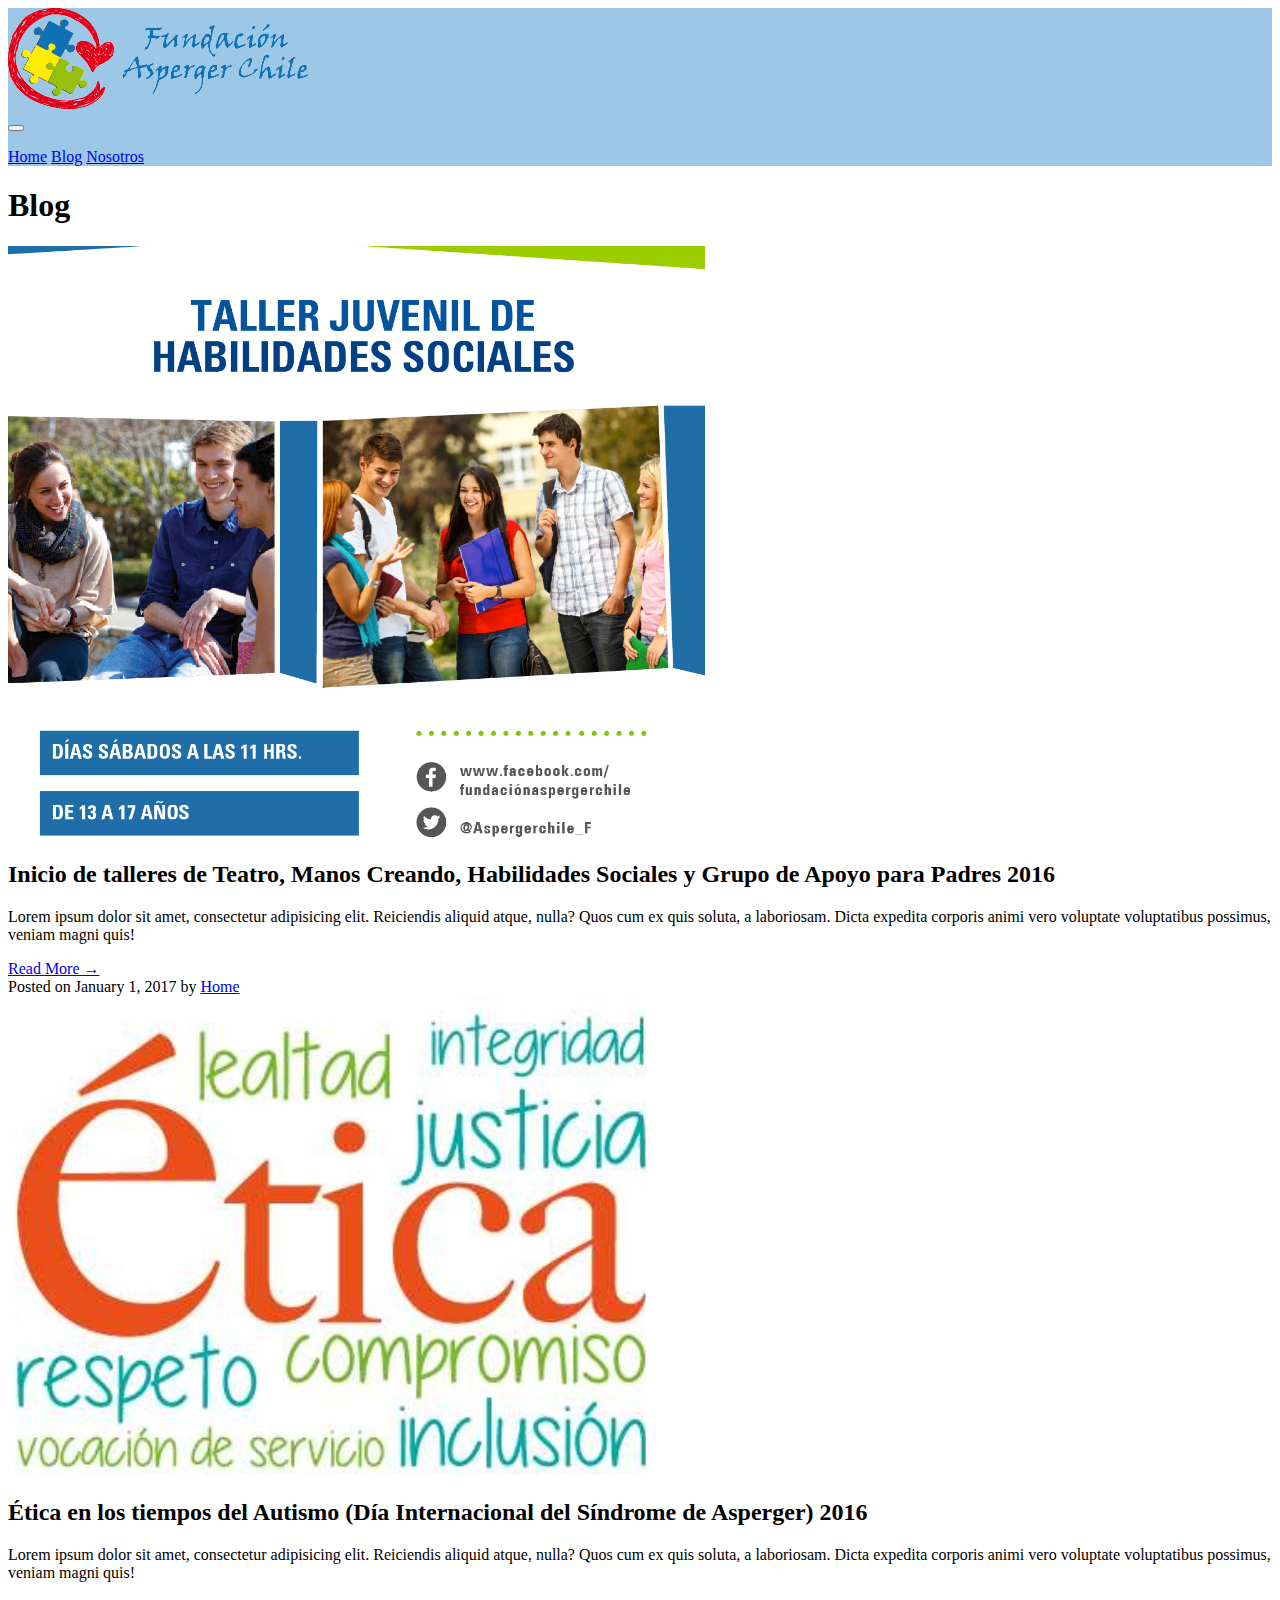
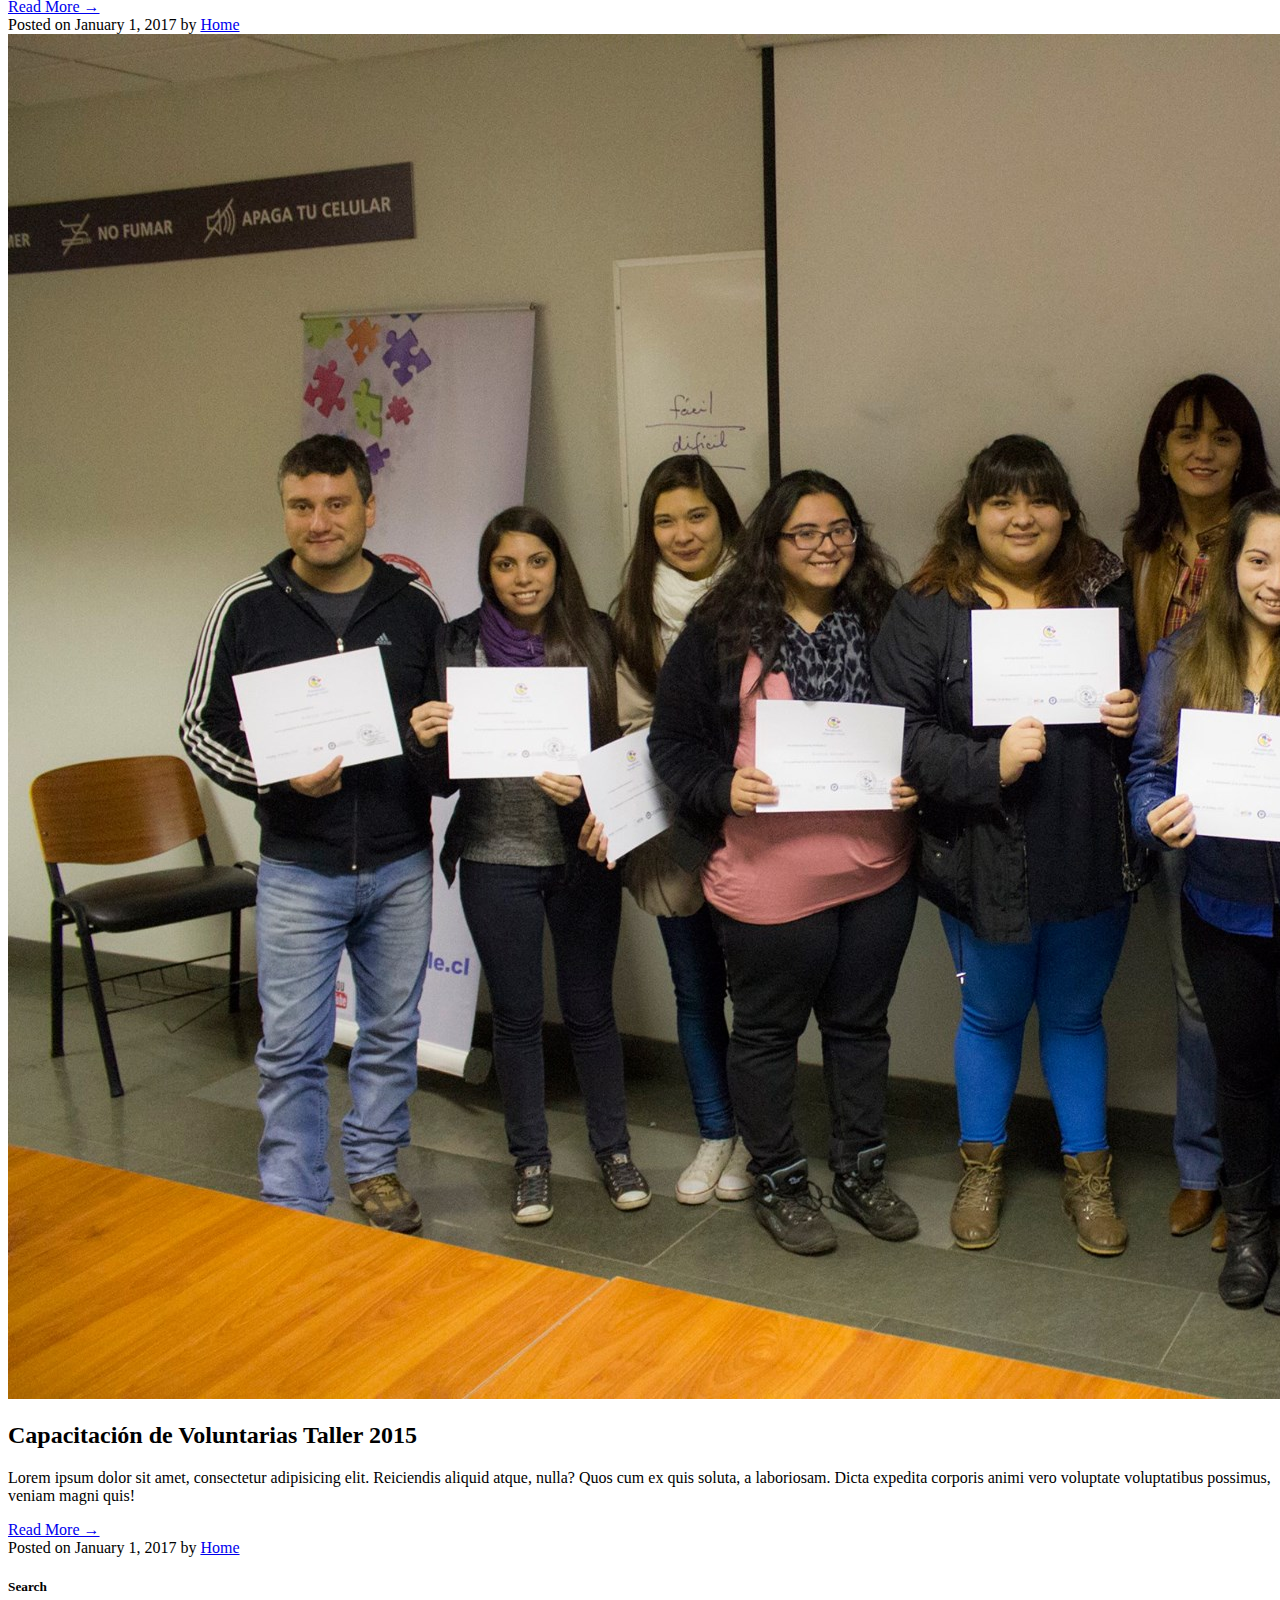
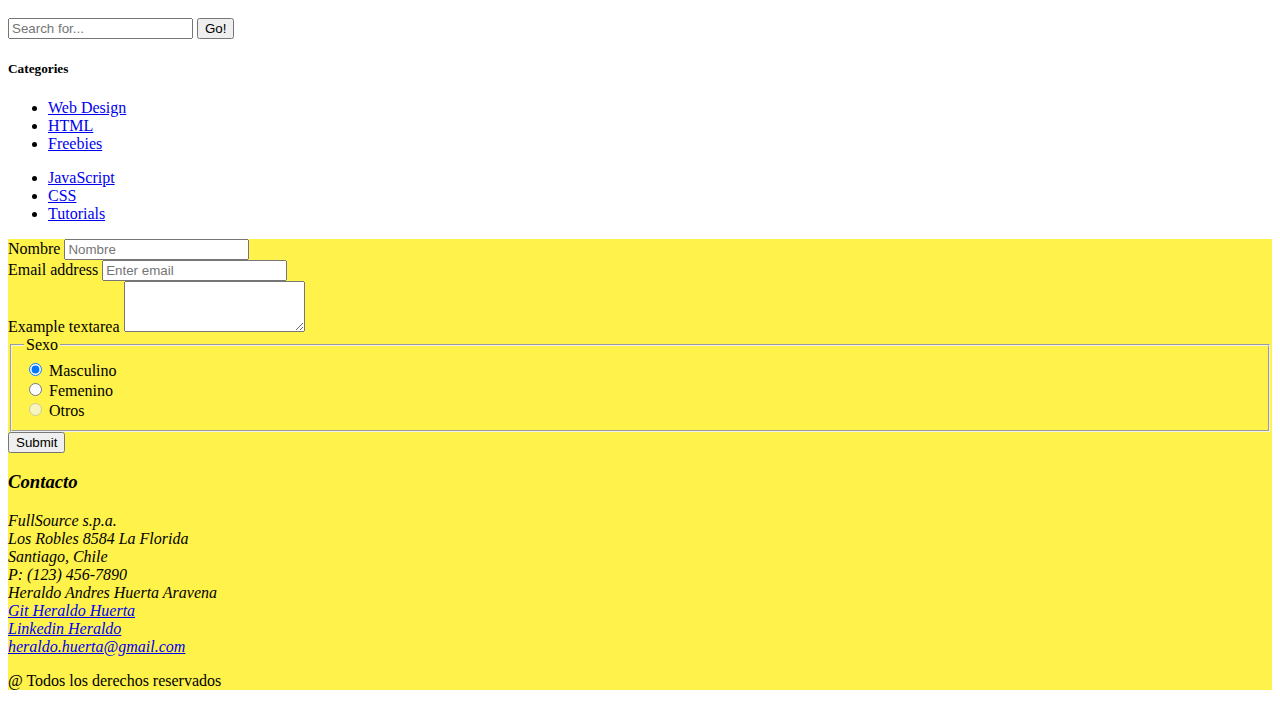
==== blog.html @ 62273cb6 "Primer Github pages" ====
<!DOCTYPE html>
<html lang="en">
<head>
  <meta charset="UTF-8">
  <meta name="viewport" content="width=device-width, initial-scale=1.0">
  <link rel="stylesheet" href="https://maxcdn.bootstrapcdn.com/bootstrap/4.0.0-beta.3/css/bootstrap.min.css" integrity="sha384-Zug+QiDoJOrZ5t4lssLdxGhVrurbmBWopoEl+M6BdEfwnCJZtKxi1KgxUyJq13dy" crossorigin="anonymous">
  <link rel="stylesheet" href="css/styles.css">
  <title>Mi proyecto Bootstrap</title>
</head>
<body>
  <!-- BARRA DE NAVEGACION -->
  <header class="mb-5 pb-5">
    <div class="container relative">
      <nav class="fixed-top navbar navbar-expand-lg color_bar navbar-light">
        <div>
          <a href="index.html">
            <img class="img-fluid" src="./images/logo.gif" alt="Latam Desarrollo Web"  />
          </a>
        </div>
        <a class="page-scroll pt-2" href="#">
          <a  href="#"></a>
          <button class="navbar-toggler" type="button" data-toggle="collapse" data-target="#navbarSupportedContent" aria-controls="navbarSupportedContent" aria-expanded="false" aria-label="Toggle navigation">
            <span class="navbar-toggler-icon"></span>
          </button>
          <div class="collapse navbar-collapse" id="navbarSupportedContent">
            <ul class="navbar-nav mr-auto">  </ul> <!--Esto es para que se pueda justificar a la derecha los botones -->
            <div class="btn-group btn-group-justified">
              <a href="home.html" class="btn btn-primary">Home</a>
              <a href="blog.html" class="btn btn-primary">Blog</a>
              <a href="nosotros.html" class="btn btn-primary">Nosotros</a>
            </div>
          </div>
        </nav>
      </div>
    </header>

<!-- INICO BLOG -->
    <div class="container">
      <div class="row">
        <div class="col-md-8">
          <h1 class="my-4">Blog</h1>

          <div class="card mb-4">
            <img class="card-img-top" src="./images/noticia1.png" alt="Card image cap">
            <div class="card-body">
              <h2 class="card-title">Inicio de talleres de Teatro, Manos Creando, Habilidades Sociales y Grupo de Apoyo para Padres 2016</h2>
              <p class="card-text">Lorem ipsum dolor sit amet, consectetur adipisicing elit. Reiciendis aliquid atque, nulla? Quos cum ex quis soluta, a laboriosam. Dicta expedita corporis animi vero voluptate voluptatibus possimus, veniam magni quis!</p>
              <a href="#" class="btn btn-primary">Read More &rarr;</a>
            </div>
            <div class="card-footer text-muted">
              Posted on January 1, 2017 by
              <a href="home.html">Home</a>
            </div>
          </div>

          <div class="card mb-4">
            <img class="card-img-top" src="./images/noticia2.jpg" alt="Card image cap">
            <div class="card-body">
              <h2 class="card-title">Ética en los tiempos del Autismo (Día Internacional del Síndrome de Asperger) 2016</h2>
              <p class="card-text">Lorem ipsum dolor sit amet, consectetur adipisicing elit. Reiciendis aliquid atque, nulla? Quos cum ex quis soluta, a laboriosam. Dicta expedita corporis animi vero voluptate voluptatibus possimus, veniam magni quis!</p>
              <a href="#" class="btn btn-primary">Read More &rarr;</a>
            </div>
            <div class="card-footer text-muted">
              Posted on January 1, 2017 by
              <a href="home.html">Home</a>
            </div>
          </div>
          <div class="card mb-4">
            <img class="card-img-top" src="./images/noticia3.jpg" alt="Card image cap">
            <div class="card-body">
              <h2 class="card-title">Capacitación de Voluntarias Taller 2015</h2>
              <p class="card-text">Lorem ipsum dolor sit amet, consectetur adipisicing elit. Reiciendis aliquid atque, nulla? Quos cum ex quis soluta, a laboriosam. Dicta expedita corporis animi vero voluptate voluptatibus possimus, veniam magni quis!</p>
              <a href="#" class="btn btn-primary">Read More &rarr;</a>
            </div>
            <div class="card-footer text-muted">
              Posted on January 1, 2017 by
              <a href="home.html">Home</a>
            </div>
          </div>
        </div>

        <div class="col-md-4">
          <div class="card my-4">
            <h5 class="card-header">Search</h5>
            <div class="card-body">
              <div class="input-group">
                <input type="text" class="form-control" placeholder="Search for...">
                <span class="input-group-btn">
                  <button class="btn btn-secondary" type="button">Go!</button>
                </span>
              </div>
            </div>
          </div>

          <div class="card my-4">
            <h5 class="card-header">Categories</h5>
            <div class="card-body">
              <div class="row">
                <div class="col-lg-6">
                  <ul class="list-unstyled mb-0">
                    <li>
                      <a href="#">Web Design</a>
                    </li>
                    <li>
                      <a href="#">HTML</a>
                    </li>
                    <li>
                      <a href="#">Freebies</a>
                    </li>
                  </ul>
                </div>
                <div class="col-lg-6">
                  <ul class="list-unstyled mb-0">
                    <li>
                      <a href="#">JavaScript</a>
                    </li>
                    <li>
                      <a href="#">CSS</a>
                    </li>
                    <li>
                      <a href="#">Tutorials</a>
                    </li>
                  </ul>
                </div>
              </div>
            </div>
          </div>
        </div>
      </div>
    </div>


<!-- FOOTER -->
    <footer>
      <section class="pt-5">
        <div class="row">
          <div class="offset-md-2 col-md-6">
            <div class="container">
              <form>
                <div class="form-group">
                  <label for="exampleInputPassword1">Nombre</label>
                  <input type="Nombre" class="form-control" id="exampleInputPassword1" placeholder="Nombre">
                </div>

                <div class="form-group">
                  <label for="exampleInputEmail1">Email address</label>
                  <input type="email" class="form-control" id="exampleInputEmail1" aria-describedby="emailHelp" placeholder="Enter email">
                  <small id="emailHelp" class="form-text text-muted"></small>
                </div>

                <div class="form-group">
                  <label for="exampleTextarea">Example textarea</label>
                  <textarea class="form-control" id="exampleTextarea" rows="3"></textarea>
                </div>

                <fieldset class="form-group">
                  <legend>Sexo</legend>
                  <div class="form-check">
                    <label class="form-check-label">
                      <input type="radio" class="form-check-input" name="optionsRadios" id="optionsRadios1" value="option1" checked>
                      Masculino
                    </label>
                  </div>
                  <div class="form-check">
                    <label class="form-check-label">
                      <input type="radio" class="form-check-input" name="optionsRadios" id="optionsRadios2" value="option2">
                      Femenino
                    </label>
                  </div>
                  <div class="form-check disabled">
                    <label class="form-check-label">
                      <input type="radio" class="form-check-input" name="optionsRadios" id="optionsRadios3" value="option3" disabled>
                      Otros
                    </label>
                  </div>
                </fieldset>
                <button type="submit" class="btn btn-primary">Submit</button>
              </form>
            </div>
          </div>
          <!-- IFRAME       -->
          <div class="col-md-4">
            <address>
              <h3> Contacto </h3>
              FullSource s.p.a.   <br>
              Los Robles 8584 La Florida  <br>
              Santiago, Chile <br>
              P: (123) 456-7890 <br>
              Heraldo Andres Huerta Aravena  <br>
              <a href="https://github.com/heraldohuerta">Git Heraldo Huerta</a> <br>
              <a  href="https://www.linkedin.com/in/heraldo-andr%C3%A9s-huerta-aravena-95154333/">Linkedin Heraldo</a> <br>
              <a href="mailto:heraldo.huerta@gmail.com?subject=feedback">heraldo.huerta@gmail.com</a> <br>
            </address>

          </div>
        </div>
      </section>
      <p class="center">@ Todos los derechos reservados</p>
    </footer>
    <script src="https://code.jquery.com/jquery-3.2.1.slim.min.js" integrity="sha384-KJ3o2DKtIkvYIK3UENzmM7KCkRr/rE9/Qpg6aAZGJwFDMVNA/GpGFF93hXpG5KkN" crossorigin="anonymous"></script>
    <script src="https://cdnjs.cloudflare.com/ajax/libs/popper.js/1.12.9/umd/popper.min.js" integrity="sha384-ApNbgh9B+Y1QKtv3Rn7W3mgPxhU9K/ScQsAP7hUibX39j7fakFPskvXusvfa0b4Q" crossorigin="anonymous"></script>
    <script src="https://maxcdn.bootstrapcdn.com/bootstrap/4.0.0-beta.3/js/bootstrap.min.js" integrity="sha384-a5N7Y/aK3qNeh15eJKGWxsqtnX/wWdSZSKp+81YjTmS15nvnvxKHuzaWwXHDli+4" crossorigin="anonymous"></script>
  </body>
</html>
---- css/styles.css ----
@media (min-width: 480px) {
  .tam_titulo
  {      font-size: 2em;

  }
}

@media (min-width: 780px) {
  .tam_titulo
  {
    font-size: 2em;
  }
}

@media (min-width: 1024px) {
  .tam_titulo
  {
    font-size: 3em;
  }
}




.img_tam_principal{
  height: 50vh;
}



.color_bar{
  background-color:rgb(157, 199, 230);
}

.color_info{
  background-color:rgb(238, 238, 238)
}


.caja2{
  /* margin-bottom: 5vh; */
  background-color: #f8f9fa;
  border: 2px solid #e9ecef!important;
  border-color: #fff!important;
  /* padding: 5vw; */
}


.img_tam
{
  width: 15vw;
  height: 15vw;
}





footer
{
  /* position:fixed; */
  bottom: 0;
  left: 0;
  background-color:rgba(255, 237, 0, 0.71);
  width: 100%;
}
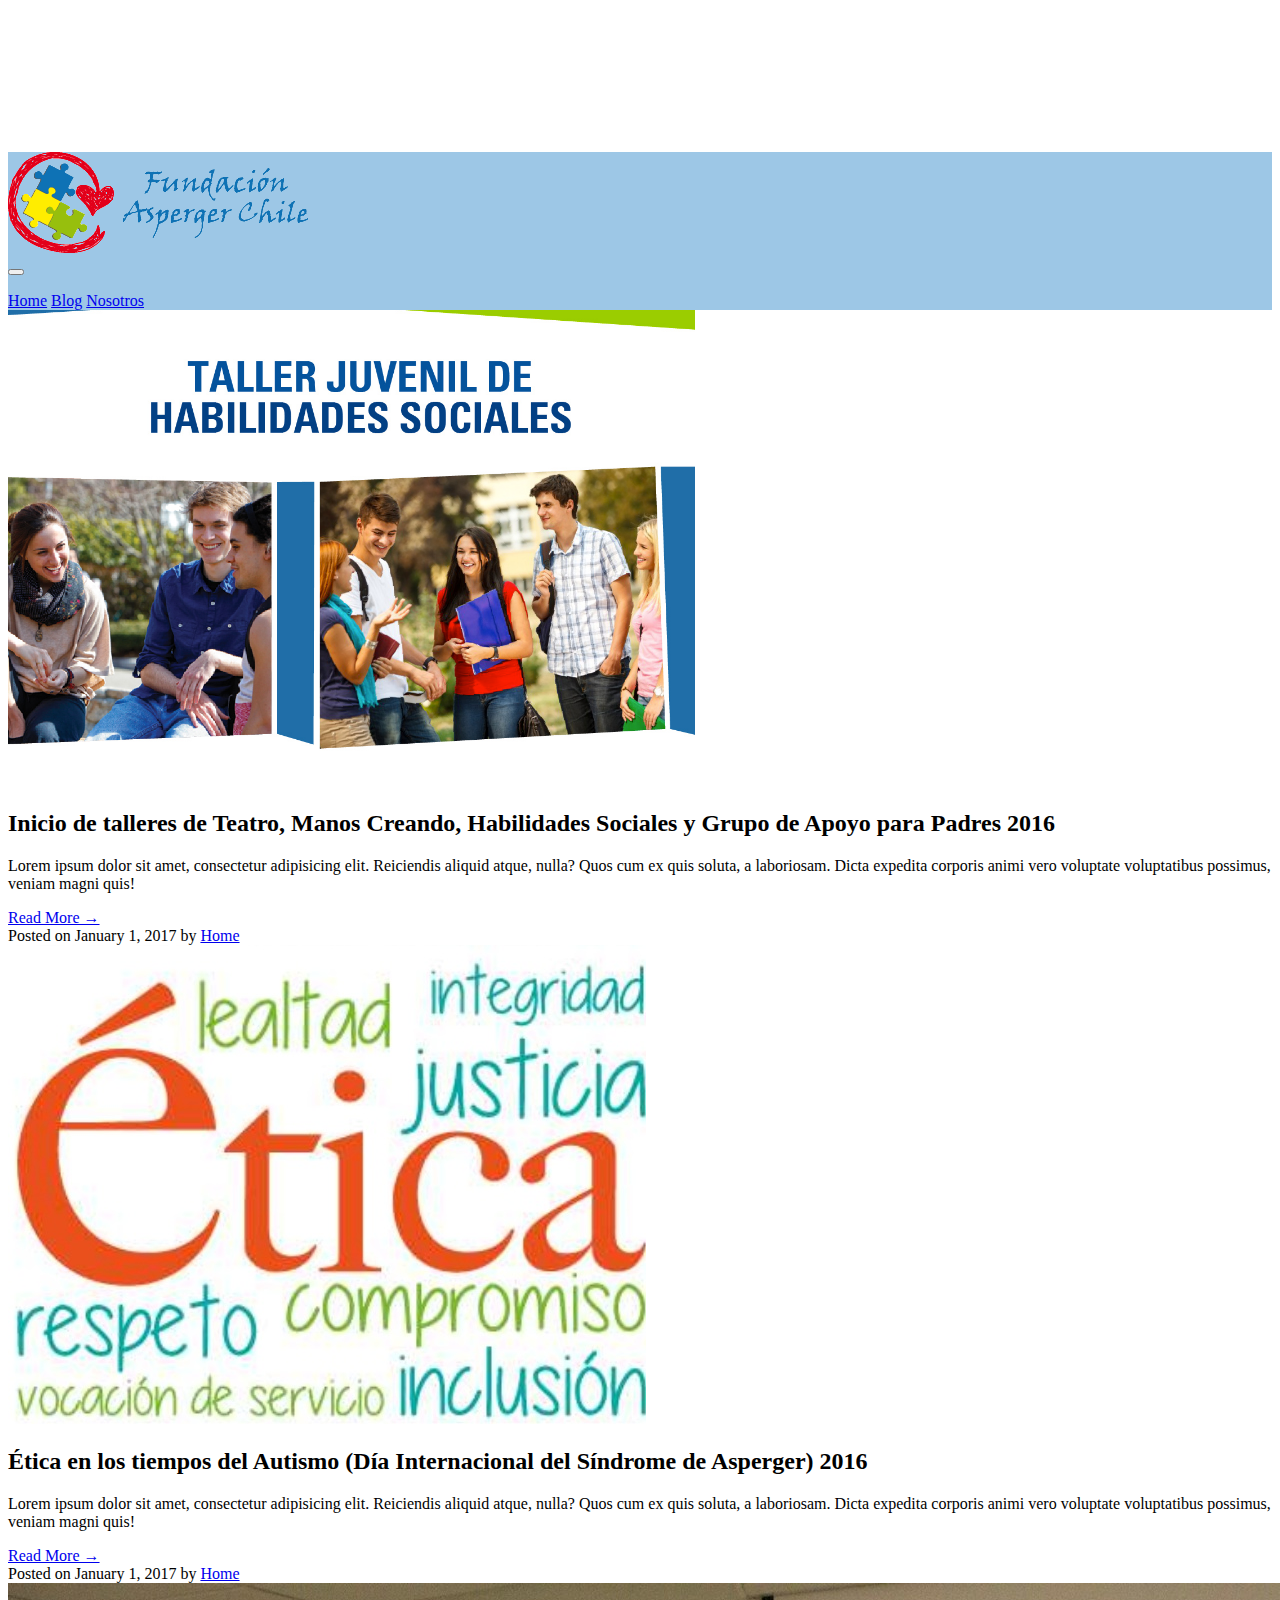
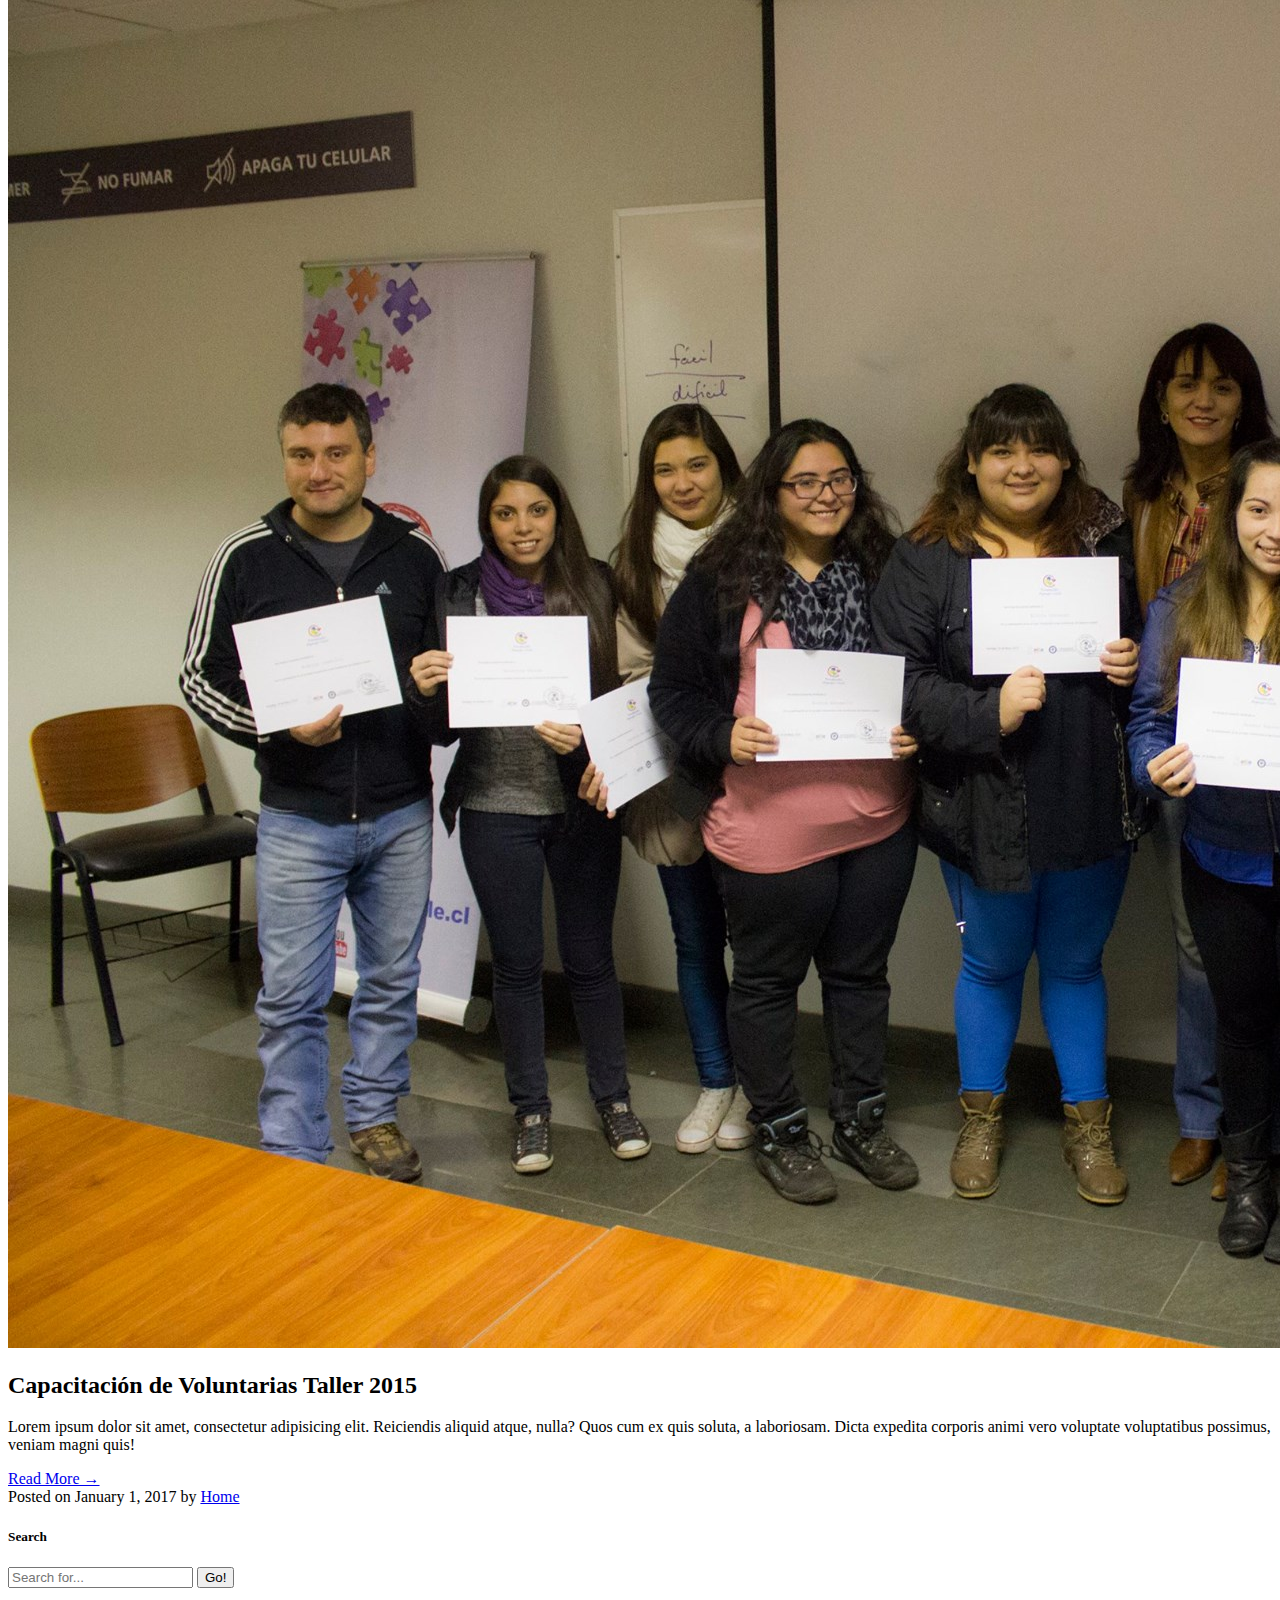
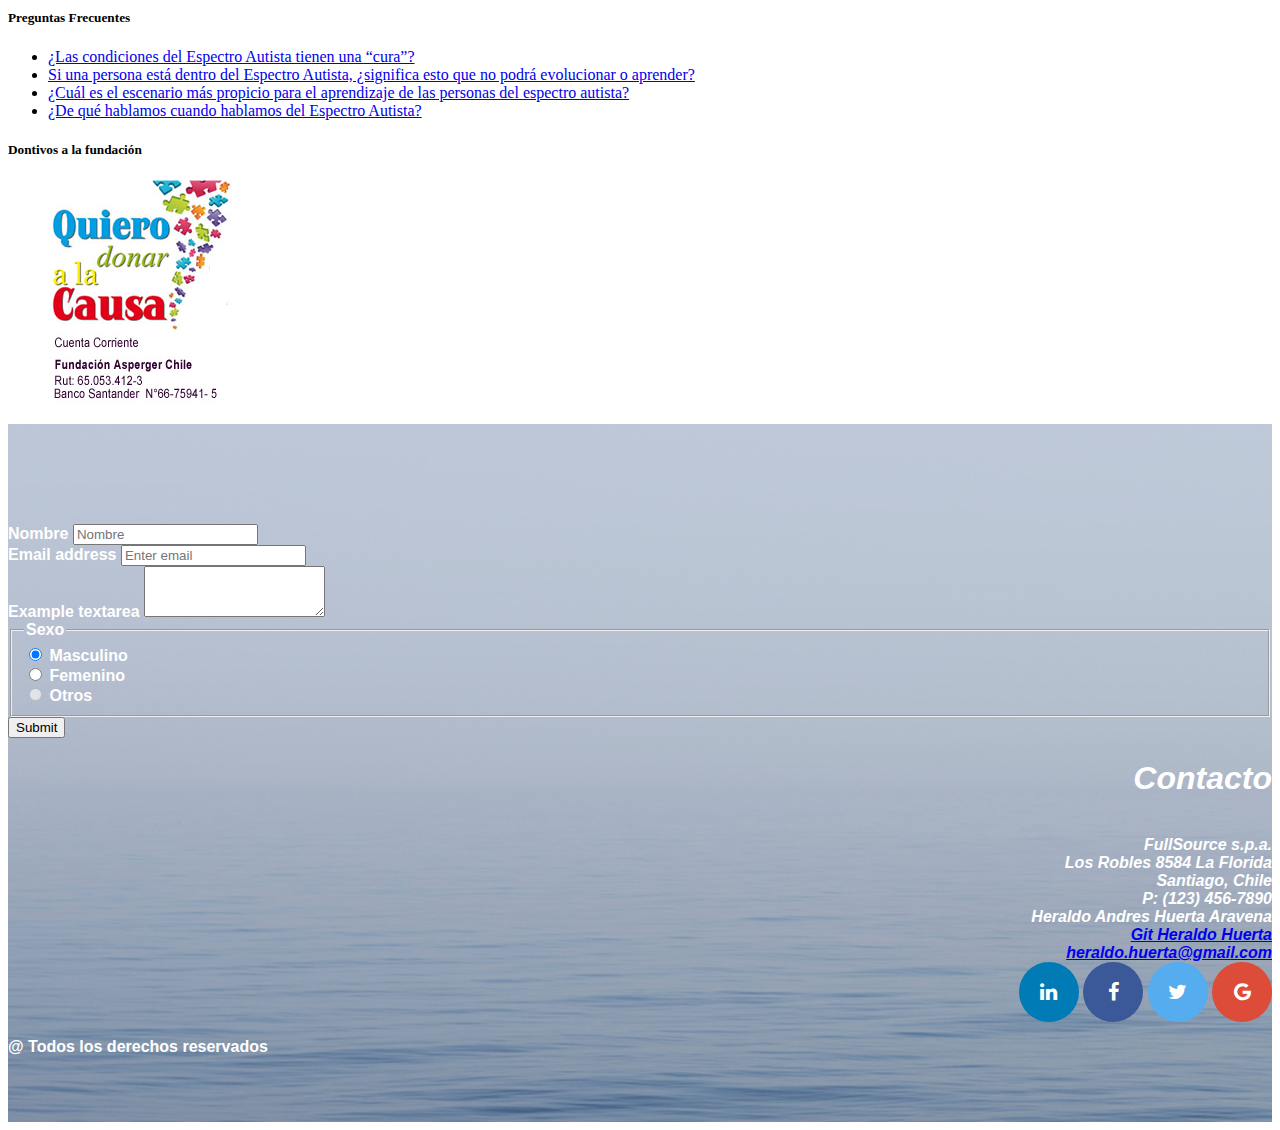
==== commit c5b13560: "ajustes en margenes y colores" ====
--- a/blog.html
+++ b/blog.html
@@ -4,42 +4,42 @@
   <meta charset="UTF-8">
   <meta name="viewport" content="width=device-width, initial-scale=1.0">
   <link rel="stylesheet" href="https://maxcdn.bootstrapcdn.com/bootstrap/4.0.0-beta.3/css/bootstrap.min.css" integrity="sha384-Zug+QiDoJOrZ5t4lssLdxGhVrurbmBWopoEl+M6BdEfwnCJZtKxi1KgxUyJq13dy" crossorigin="anonymous">
+  <link rel="stylesheet" href="https://cdnjs.cloudflare.com/ajax/libs/font-awesome/4.7.0/css/font-awesome.min.css">
   <link rel="stylesheet" href="css/styles.css">
-  <title>Mi proyecto Bootstrap</title>
+  <title>Evaluacion 01 Bootstrap Desafio Latam</title>
 </head>
 <body>
+
   <!-- BARRA DE NAVEGACION -->
-  <header class="mb-5 pb-5">
-    <div class="container relative">
-      <nav class="fixed-top navbar navbar-expand-lg color_bar navbar-light">
-        <div>
-          <a href="index.html">
-            <img class="img-fluid" src="./images/logo.gif" alt="Latam Desarrollo Web"  />
-          </a>
-        </div>
-        <a class="page-scroll pt-2" href="#">
-          <a  href="#"></a>
-          <button class="navbar-toggler" type="button" data-toggle="collapse" data-target="#navbarSupportedContent" aria-controls="navbarSupportedContent" aria-expanded="false" aria-label="Toggle navigation">
-            <span class="navbar-toggler-icon"></span>
-          </button>
-          <div class="collapse navbar-collapse" id="navbarSupportedContent">
-            <ul class="navbar-nav mr-auto">  </ul> <!--Esto es para que se pueda justificar a la derecha los botones -->
-            <div class="btn-group btn-group-justified">
-              <a href="home.html" class="btn btn-primary">Home</a>
-              <a href="blog.html" class="btn btn-primary">Blog</a>
-              <a href="nosotros.html" class="btn btn-primary">Nosotros</a>
-            </div>
-          </div>
-        </nav>
-      </div>
-    </header>
+  <header>
+   <div class="container relative">
+     <nav class="fixed-top navbar navbar-expand-lg color_bar navbar-light">
+       <div>
+         <a href="index.html">
+           <img class="img-fluid" src="./images/logo.gif" alt="Latam Desarrollo Web"  />
+         </a>
+       </div>
+       <a class="page-scroll pt-2" href="#">
+         <a  href="#"></a>
+         <button class="navbar-toggler" type="button" data-toggle="collapse" data-target="#navbarSupportedContent" aria-controls="navbarSupportedContent" aria-expanded="false" aria-label="Toggle navigation">
+           <span class="navbar-toggler-icon"></span>
+         </button>
+         <div class="collapse navbar-collapse" id="navbarSupportedContent">
+           <ul class="navbar-nav mr-auto">  </ul>
+           <div class="btn-group btn-group-justified">
+             <a href="index.html" class="btn btn-primary">Home</a>
+             <a href="blog.html" class="btn btn-primary">Blog</a>
+             <a href="nosotros.html" class="btn btn-primary">Nosotros</a>
+           </div>
+         </div>
+       </nav>
+     </div>
+ </header>
 
 <!-- INICO BLOG -->
-    <div class="container">
+    <div class="container-fluid">
       <div class="row">
-        <div class="col-md-8">
-          <h1 class="my-4">Blog</h1>
-
+        <div class="offset-md-1 col-md-6">
           <div class="card mb-4">
             <img class="card-img-top" src="./images/noticia1.png" alt="Card image cap">
             <div class="card-body">
@@ -80,7 +80,7 @@
         </div>
 
         <div class="col-md-4">
-          <div class="card my-4">
+          <div class="card">
             <h5 class="card-header">Search</h5>
             <div class="card-body">
               <div class="input-group">
@@ -93,110 +93,115 @@
           </div>
 
           <div class="card my-4">
-            <h5 class="card-header">Categories</h5>
+            <h5 class="card-header">Preguntas Frecuentes</h5>
             <div class="card-body">
               <div class="row">
-                <div class="col-lg-6">
+                <div class="col-lg-12">
                   <ul class="list-unstyled mb-0">
+                    <li class="my-3">
+                      <a href="#">¿Las condiciones del Espectro Autista tienen una “cura”?</a><br>
+                    </li>
+                    <li class="my-3">
+                      <a href="#">Si una persona está dentro del Espectro Autista, ¿significa esto que no podrá evolucionar o aprender?</a>
+                    </li class="my-3">
                     <li>
-                      <a href="#">Web Design</a>
+                      <a href="#">¿Cuál es el escenario más propicio para el aprendizaje de las personas del espectro autista?</a>
                     </li>
-                    <li>
-                      <a href="#">HTML</a>
-                    </li>
-                    <li>
-                      <a href="#">Freebies</a>
-                    </li>
-                  </ul>
+                  </li class="my-3">
+                  <li>
+                    <a href="#">¿De qué hablamos cuando hablamos del Espectro Autista?</a>
+                  </li>
+                </ul>
                 </div>
-                <div class="col-lg-6">
-                  <ul class="list-unstyled mb-0">
-                    <li>
-                      <a href="#">JavaScript</a>
-                    </li>
-                    <li>
-                      <a href="#">CSS</a>
-                    </li>
-                    <li>
-                      <a href="#">Tutorials</a>
-                    </li>
-                  </ul>
-                </div>
-              </div>
-            </div>
-          </div>
+              </div>
+            </div>
+          </div>
+
+          <div class="card">
+            <h5 class="card-header">Dontivos a la fundación</h5>
+            <div class="card-body text-center">
+              <img class="img-fluid" src="./images/donar.jpg" alt="">
+            </div>
+          </div>
+
         </div>
       </div>
     </div>
 
 
-<!-- FOOTER -->
-    <footer>
-      <section class="pt-5">
-        <div class="row">
-          <div class="offset-md-2 col-md-6">
-            <div class="container">
-              <form>
-                <div class="form-group">
-                  <label for="exampleInputPassword1">Nombre</label>
-                  <input type="Nombre" class="form-control" id="exampleInputPassword1" placeholder="Nombre">
-                </div>
-
-                <div class="form-group">
-                  <label for="exampleInputEmail1">Email address</label>
-                  <input type="email" class="form-control" id="exampleInputEmail1" aria-describedby="emailHelp" placeholder="Enter email">
-                  <small id="emailHelp" class="form-text text-muted"></small>
-                </div>
-
-                <div class="form-group">
-                  <label for="exampleTextarea">Example textarea</label>
-                  <textarea class="form-control" id="exampleTextarea" rows="3"></textarea>
-                </div>
-
-                <fieldset class="form-group">
-                  <legend>Sexo</legend>
-                  <div class="form-check">
-                    <label class="form-check-label">
-                      <input type="radio" class="form-check-input" name="optionsRadios" id="optionsRadios1" value="option1" checked>
-                      Masculino
-                    </label>
-                  </div>
-                  <div class="form-check">
-                    <label class="form-check-label">
-                      <input type="radio" class="form-check-input" name="optionsRadios" id="optionsRadios2" value="option2">
-                      Femenino
-                    </label>
-                  </div>
-                  <div class="form-check disabled">
-                    <label class="form-check-label">
-                      <input type="radio" class="form-check-input" name="optionsRadios" id="optionsRadios3" value="option3" disabled>
-                      Otros
-                    </label>
-                  </div>
-                </fieldset>
-                <button type="submit" class="btn btn-primary">Submit</button>
-              </form>
-            </div>
-          </div>
-          <!-- IFRAME       -->
-          <div class="col-md-4">
-            <address>
-              <h3> Contacto </h3>
-              FullSource s.p.a.   <br>
-              Los Robles 8584 La Florida  <br>
-              Santiago, Chile <br>
-              P: (123) 456-7890 <br>
-              Heraldo Andres Huerta Aravena  <br>
-              <a href="https://github.com/heraldohuerta">Git Heraldo Huerta</a> <br>
-              <a  href="https://www.linkedin.com/in/heraldo-andr%C3%A9s-huerta-aravena-95154333/">Linkedin Heraldo</a> <br>
-              <a href="mailto:heraldo.huerta@gmail.com?subject=feedback">heraldo.huerta@gmail.com</a> <br>
-            </address>
-
-          </div>
-        </div>
-      </section>
-      <p class="center">@ Todos los derechos reservados</p>
-    </footer>
+    <!-- FORMULARIO-->
+  <footer class="masthead">
+  <section>
+    <div class="row m-0 pr-3 pl-3">
+      <div class="offset-md-2 col-md-6">
+        <div class="container">
+          <form>
+            <div class="form-group">
+              <label for="exampleInputPassword1">Nombre</label>
+              <input type="Nombre" class="form-control" id="exampleInputPassword1" placeholder="Nombre">
+            </div>
+
+            <div class="form-group">
+              <label for="exampleInputEmail1">Email address</label>
+              <input type="email" class="form-control" id="exampleInputEmail1" aria-describedby="emailHelp" placeholder="Enter email">
+              <small id="emailHelp" class="form-text text-muted"></small>
+            </div>
+
+            <div class="form-group">
+              <label for="exampleTextarea">Example textarea</label>
+              <textarea class="form-control" id="exampleTextarea" rows="3"></textarea>
+            </div>
+
+            <fieldset class="form-group">
+              <legend>Sexo</legend>
+              <div class="form-check">
+                <label class="form-check-label">
+                  <input type="radio" class="form-check-input" name="optionsRadios" id="optionsRadios1" value="option1" checked>
+                  Masculino
+                </label>
+              </div>
+              <div class="form-check">
+                <label class="form-check-label">
+                  <input type="radio" class="form-check-input" name="optionsRadios" id="optionsRadios2" value="option2">
+                  Femenino
+                </label>
+              </div>
+              <div class="form-check disabled">
+                <label class="form-check-label">
+                  <input type="radio" class="form-check-input" name="optionsRadios" id="optionsRadios3" value="option3" disabled>
+                  Otros
+                </label>
+              </div>
+            </fieldset>
+            <button type="submit" class="btn btn-primary">Submit</button>
+          </form>
+          </div>
+      </div>
+
+      <div>
+        <address>
+          <h1>Contacto</h1> <br>
+          FullSource s.p.a.   <br>
+          Los Robles 8584 La Florida  <br>
+          Santiago, Chile <br>
+          P: (123) 456-7890 <br>
+          Heraldo Andres Huerta Aravena  <br>
+          <a   href="https://github.com/heraldohuerta">Git Heraldo Huerta</a> <br>
+          <a href="mailto:heraldo.huerta@gmail.com?subject=feedback">heraldo.huerta@gmail.com</a> <br>
+          <a  class="fa fa-linkedin" href="https://www.linkedin.com/in/heraldo-andr%C3%A9s-huerta-aravena-95154333/"></a>
+          <a href="#" class="fa fa-facebook"></a>
+          <a href="#" class="fa fa-twitter"></a>
+          <a href="#" class="fa fa-google"></a>
+        </address>
+      </div>
+    </div>
+  </section>
+  <p class="center">@ Todos los derechos reservados</p>
+  </footer>
+
+
+
+
     <script src="https://code.jquery.com/jquery-3.2.1.slim.min.js" integrity="sha384-KJ3o2DKtIkvYIK3UENzmM7KCkRr/rE9/Qpg6aAZGJwFDMVNA/GpGFF93hXpG5KkN" crossorigin="anonymous"></script>
     <script src="https://cdnjs.cloudflare.com/ajax/libs/popper.js/1.12.9/umd/popper.min.js" integrity="sha384-ApNbgh9B+Y1QKtv3Rn7W3mgPxhU9K/ScQsAP7hUibX39j7fakFPskvXusvfa0b4Q" crossorigin="anonymous"></script>
     <script src="https://maxcdn.bootstrapcdn.com/bootstrap/4.0.0-beta.3/js/bootstrap.min.js" integrity="sha384-a5N7Y/aK3qNeh15eJKGWxsqtnX/wWdSZSKp+81YjTmS15nvnvxKHuzaWwXHDli+4" crossorigin="anonymous"></script>
--- a/css/styles.css
+++ b/css/styles.css
@@ -1,25 +1,21 @@
-@media (min-width: 480px) {
-  .tam_titulo
-  {      font-size: 2em;
-
-  }
-}
-
-@media (min-width: 780px) {
-  .tam_titulo
-  {
-    font-size: 2em;
-  }
-}
-
-@media (min-width: 1024px) {
-  .tam_titulo
-  {
-    font-size: 3em;
-  }
+body {
+  min-height: 50rem;
+  padding-top: 9rem;
 }
 
 
+div address{
+  text-align: right;
+}
+footer.masthead {
+  position: relative;
+   width: 100%;
+   padding-top: 100px;
+   padding-bottom: 50px; */
+  color:rgb(6, 33, 88);
+  background: url("../images/fondo.jpg"), #7b4397;
+  font-family: 'Anton', sans-serif;
+}
 
 
 .img_tam_principal{
@@ -38,11 +34,11 @@
 
 
 .caja2{
-  /* margin-bottom: 5vh; */
+  margin-top: 2vh;
+  margin-bottom: 2vh;
   background-color: #f8f9fa;
   border: 2px solid #e9ecef!important;
   border-color: #fff!important;
-  /* padding: 5vw; */
 }
 
 
@@ -59,8 +55,134 @@
 footer
 {
   /* position:fixed; */
+  text-align: left;
   bottom: 0;
   left: 0;
-  background-color:rgba(255, 237, 0, 0.71);
+  background-color: #f0f6fb;
   width: 100%;
+  color:white;
+  font-weight: bold;
+
 }
+
+
+.fa {
+  box-sizing:content-box;
+  padding: 20px;
+  font-size: 20px;
+  width: 20px;
+  text-align: center;
+  text-decoration: none;
+  margin: 0 auto;
+  border-radius: 50%;
+}
+
+.fa:hover {
+    opacity: 0.7;
+}
+
+.fa-facebook {
+  background: #3B5998;
+  color: white;
+}
+
+.fa-twitter {
+  background: #55ACEE;
+  color: white;
+}
+
+.fa-google {
+  background: #dd4b39;
+  color: white;
+}
+
+.fa-linkedin {
+  background: #007bb5;
+  color: white;
+}
+
+.fa-youtube {
+  background: #bb0000;
+  color: white;
+}
+
+.fa-instagram {
+  background: #125688;
+  color: white;
+}
+
+.fa-pinterest {
+  background: #cb2027;
+  color: white;
+}
+
+.fa-snapchat-ghost {
+  background: #fffc00;
+  color: white;
+  text-shadow: -1px 0 black, 0 1px black, 1px 0 black, 0 -1px black;
+}
+
+.fa-skype {
+  background: #00aff0;
+  color: white;
+}
+
+.fa-android {
+  background: #a4c639;
+  color: white;
+}
+
+.fa-dribbble {
+  background: #ea4c89;
+  color: white;
+}
+
+.fa-vimeo {
+  background: #45bbff;
+  color: white;
+}
+
+.fa-tumblr {
+  background: #2c4762;
+  color: white;
+}
+
+.fa-vine {
+  background: #00b489;
+  color: white;
+}
+
+.fa-foursquare {
+  background: #45bbff;
+  color: white;
+}
+
+.fa-stumbleupon {
+  background: #eb4924;
+  color: white;
+}
+
+.fa-flickr {
+  background: #f40083;
+  color: white;
+}
+
+.fa-yahoo {
+  background: #430297;
+  color: white;
+}
+
+.fa-soundcloud {
+  background: #ff5500;
+  color: white;
+}
+
+.fa-reddit {
+  background: #ff5700;
+  color: white;
+}
+
+.fa-rss {
+  background: #ff6600;
+  color: white;
+}
